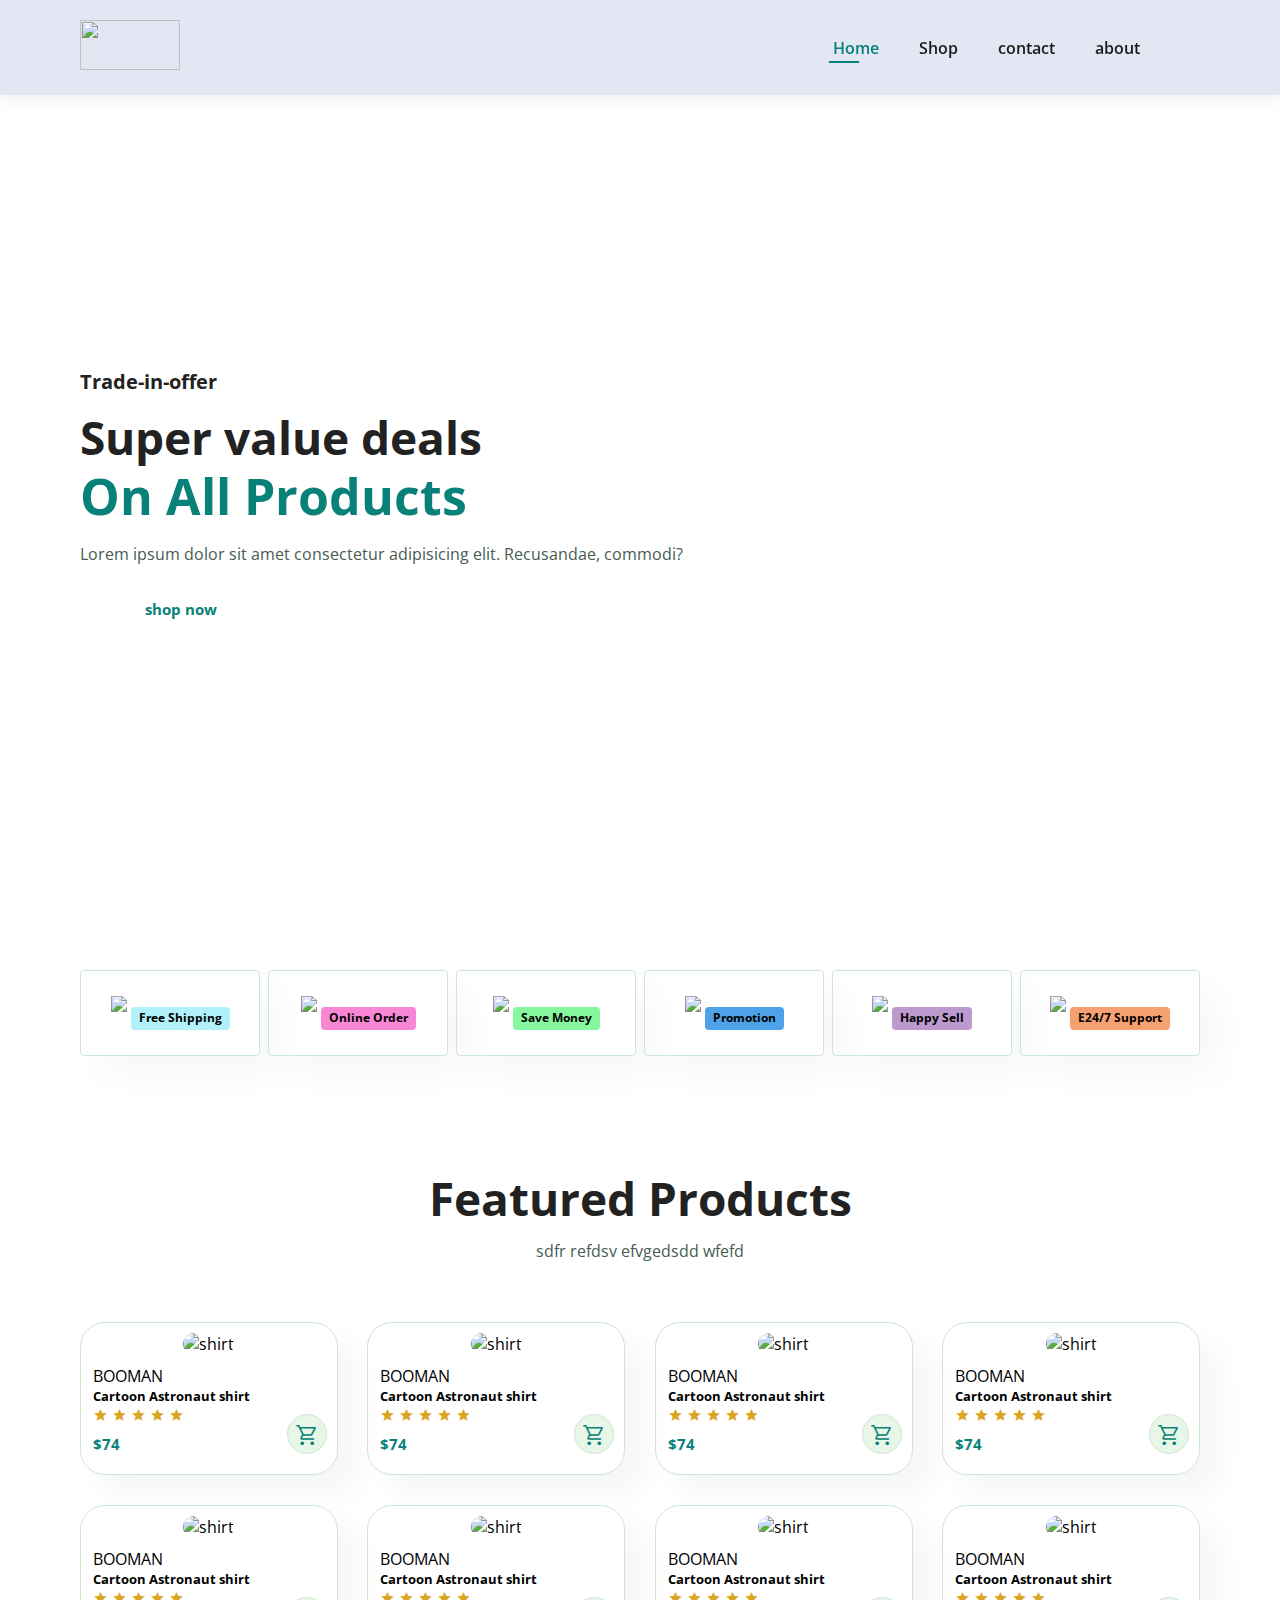
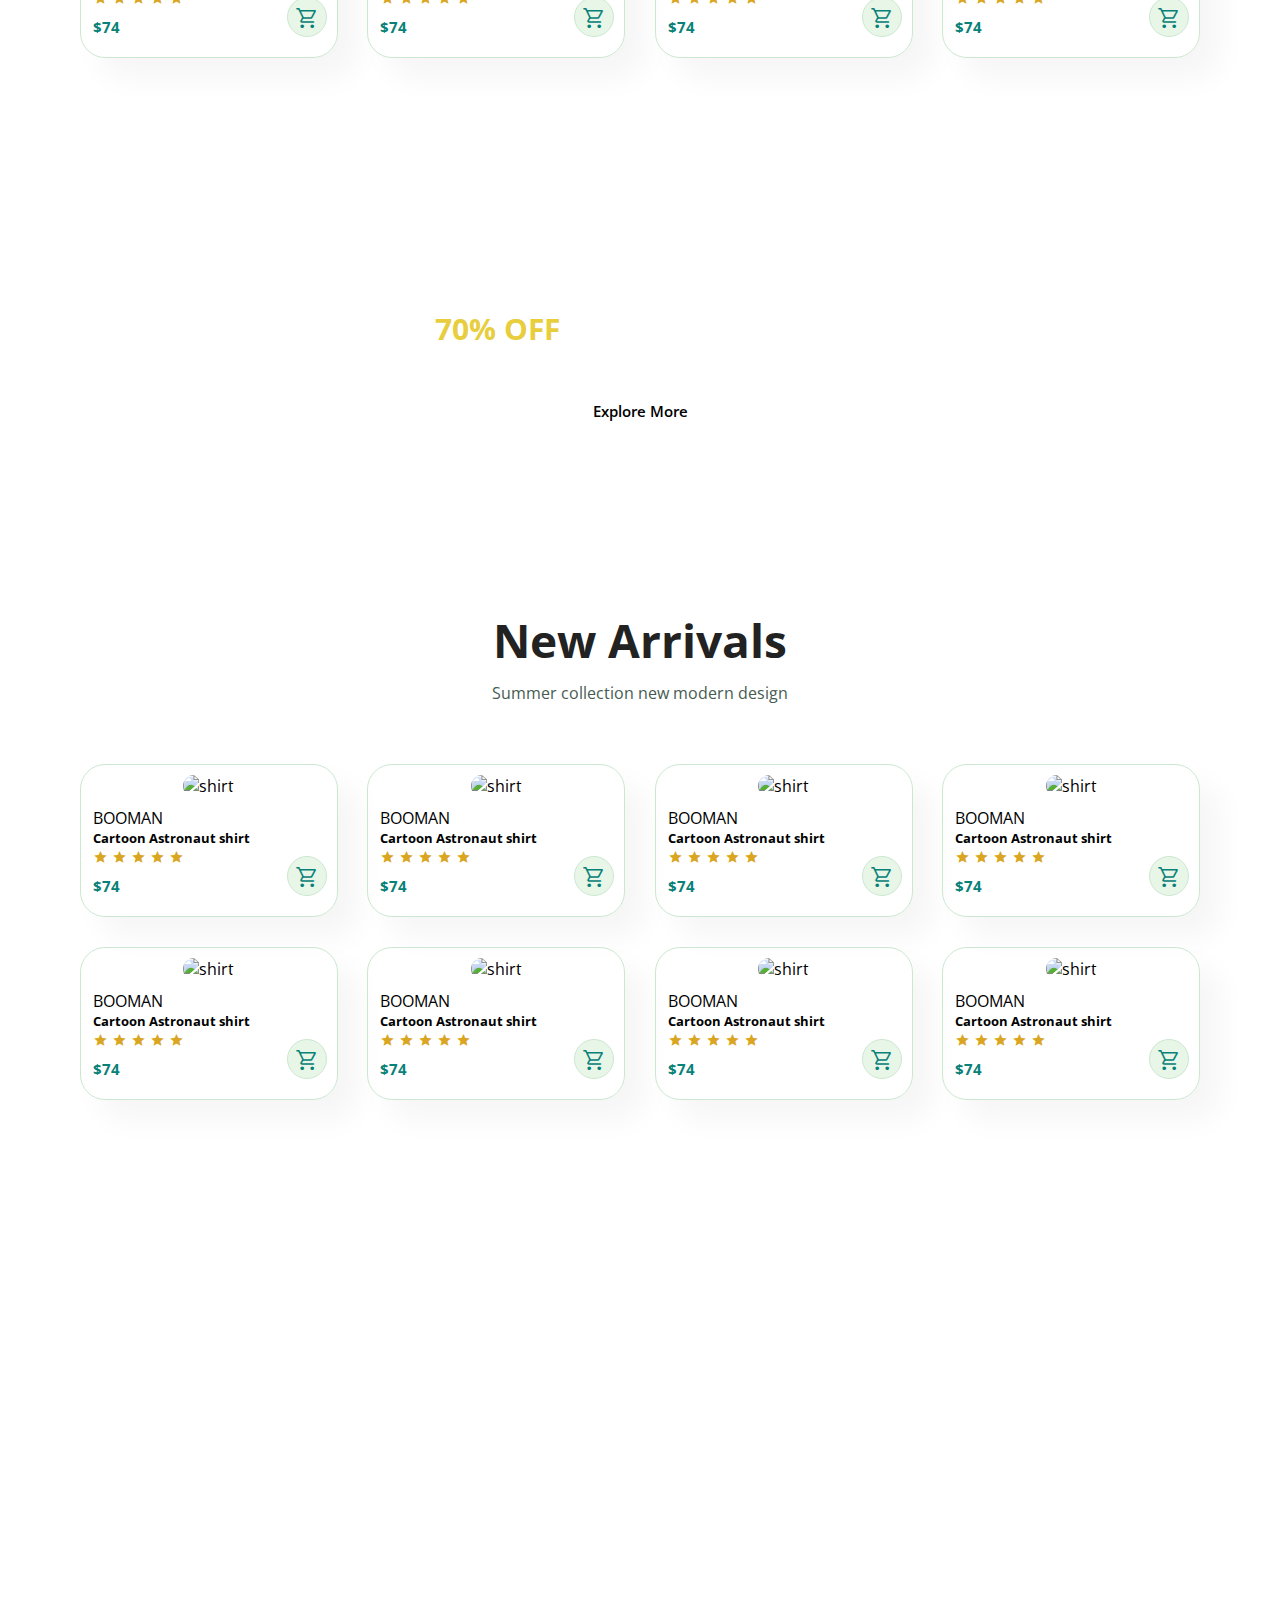
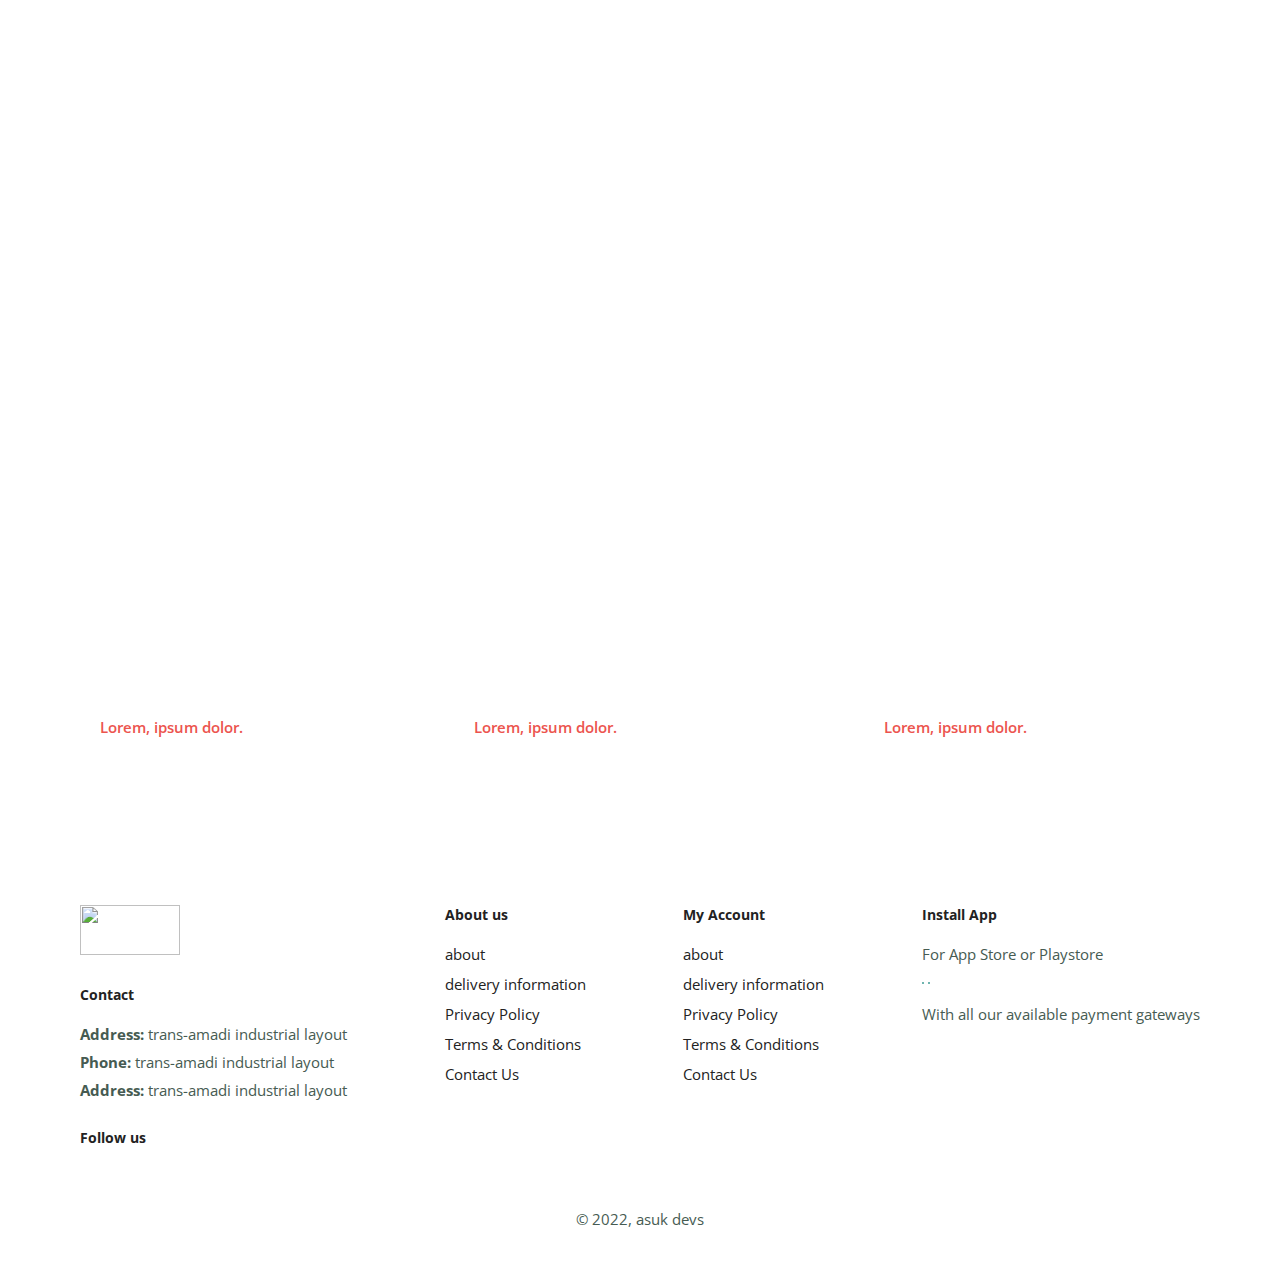
==== index.html @ c2a1bb3c "add to cart function" ====
<!DOCTYPE html>
<html lang="en">
<head>
    <meta charset="UTF-8">
    <meta http-equiv="X-UA-Compatible" content="IE=edge">
    <meta name="viewport" content="width=device-width, initial-scale=1.0">
    <title>ShopRegi</title>
    <link rel='stylesheet' href='https://cdn-uicons.flaticon.com/uicons-bold-rounded/css/uicons-bold-rounded.css'>
    <link rel="stylesheet" href="https://fonts.googleapis.com/css2?family=Material+Symbols+Outlined:opsz,wght,FILL,GRAD@20..48,100..700,0..1,-50..200" />

    <link rel="stylesheet" href="styles.css">
</head>
<body>
    <section id="header">
        <a href="#"><img src="images/The_North_Face-logo.png" alt=""  class="logo"></a>

        <div >
        <ul id="navbar">
            <li> <a href="index.html" class="active">Home</a></li>
            <li> <a href="shop.html">Shop</a></li>
            <li> <a href="#">contact</a></li>
            <li> <a href="about.html">about</a></li>
            <li id="lg-cart"> <a href="#"><i class="fi fi-br-shopping-bag"></i></a></li>
            <a href="cart.html" id="close"><i class="fi fi-br-x"></i></a>
        </ul>
        </div>

        <div id="mobile">
            <a href="#"><i class="fi fi-br-shopping-bag"></i></a>
            <i id="bar" class="fi fi-br-menu-burger"></i>
        </div>

    </section>

    <section id="hero">
        <h4>Trade-in-offer</h4>
        <h2>Super value deals</h2>
        <h1>On All Products</h1>
        <p>Lorem ipsum dolor sit amet consectetur adipisicing elit. Recusandae, commodi?</p>
        <button>shop now</button>

    </section>

    <section id="feature" class="section-p1">
        <div class="fe-box">
            <img src="img/features/f1.png">
            <h6>Free Shipping</h6>
        </div>
        <div class="fe-box">
            <img src="img/features/f2.png">
            <h6>Online Order</h6>
        </div>
        <div class="fe-box">
            <img src="img/features/f3.png">
            <h6>Save Money</h6>
        </div>
        <div class="fe-box">
            <img src="img/features/f4.png">
            <h6>Promotion</h6>
        </div>
        <div class="fe-box">
            <img src="img/features/f5.png">
            <h6>Happy Sell</h6>
        </div>
        <div class="fe-box">
            <img src="img/features/f6.png">
            <h6>E24/7 Support</h6>
        </div>
    </section>
    
    <section id="product" class="section-p1">
        <h2>Featured Products</h2>
        <p> sdfr refdsv efvgedsdd wfefd</p>
        <div class="pro-container">
            <div class="pro">
                <img src="img/products/f1.jpg" alt="shirt">
                <div class="des">
                    <span>BOOMAN</span>
                    <h5>Cartoon Astronaut shirt</h5>
                    <div class="star">
                        <span class="material-symbols-outlined">star</span>
                        <span class="material-symbols-outlined">star</span>
                        <span class="material-symbols-outlined">star</span>
                        <span class="material-symbols-outlined">star</span>
                        <span class="material-symbols-outlined">star</span>
                    </div>
                    <h4>$74</h4>
                </div>
                <a href="#"><span class="material-symbols-outlined cart">shopping_cart</span></a>
            </div>
            <div class="pro">
                <img src="img/products/f8.jpg" alt="shirt">
                <div class="des">
                    <span>BOOMAN</span>
                    <h5>Cartoon Astronaut shirt</h5>
                    <div class="star">
                        <span class="material-symbols-outlined">star</span>
                        <span class="material-symbols-outlined">star</span>
                        <span class="material-symbols-outlined">star</span>
                        <span class="material-symbols-outlined">star</span>
                        <span class="material-symbols-outlined">star</span>
                    </div>
                    <h4>$74</h4>
                </div>
                <a href="#"><span class="material-symbols-outlined cart">shopping_cart</span></a>
            </div>
            <div class="pro">
                <img src="img/products/f2.jpg" alt="shirt">
                <div class="des">
                    <span>BOOMAN</span>
                    <h5>Cartoon Astronaut shirt</h5>
                    <div class="star">
                        <span class="material-symbols-outlined">star</span>
                        <span class="material-symbols-outlined">star</span>
                        <span class="material-symbols-outlined">star</span>
                        <span class="material-symbols-outlined">star</span>
                        <span class="material-symbols-outlined">star</span>
                    </div>
                    <h4>$74</h4>
                </div>
                <a href="#"><span class="material-symbols-outlined cart">shopping_cart</span></a>
            </div>
            <div class="pro">
                <img src="img/products/f3.jpg" alt="shirt">
                <div class="des">
                    <span>BOOMAN</span>
                    <h5>Cartoon Astronaut shirt</h5>
                    <div class="star">
                        <span class="material-symbols-outlined">star</span>
                        <span class="material-symbols-outlined">star</span>
                        <span class="material-symbols-outlined">star</span>
                        <span class="material-symbols-outlined">star</span>
                        <span class="material-symbols-outlined">star</span>
                    </div>
                    <h4>$74</h4>
                </div>
                <a href="#"><span class="material-symbols-outlined cart">shopping_cart</span></a>
            </div>
            <div class="pro">
                <img src="img/products/f4.jpg" alt="shirt">
                <div class="des">
                    <span>BOOMAN</span>
                    <h5>Cartoon Astronaut shirt</h5>
                    <div class="star">
                        <span class="material-symbols-outlined">star</span>
                        <span class="material-symbols-outlined">star</span>
                        <span class="material-symbols-outlined">star</span>
                        <span class="material-symbols-outlined">star</span>
                        <span class="material-symbols-outlined">star</span>
                    </div>
                    <h4>$74</h4>
                </div>
                <a href="#"><span class="material-symbols-outlined cart">shopping_cart</span></a>
            </div>
            <div class="pro">
                <img src="img/products/f5.jpg" alt="shirt">
                <div class="des">
                    <span>BOOMAN</span>
                    <h5>Cartoon Astronaut shirt</h5>
                    <div class="star">
                        <span class="material-symbols-outlined">star</span>
                        <span class="material-symbols-outlined">star</span>
                        <span class="material-symbols-outlined">star</span>
                        <span class="material-symbols-outlined">star</span>
                        <span class="material-symbols-outlined">star</span>
                    </div>
                    <h4>$74</h4>
                </div>
                <a href="#"><span class="material-symbols-outlined cart">shopping_cart</span></a>
            </div>
            <div class="pro">
                <img src="img/products/f6.jpg" alt="shirt">
                <div class="des">
                    <span>BOOMAN</span>
                    <h5>Cartoon Astronaut shirt</h5>
                    <div class="star">
                        <span class="material-symbols-outlined">star</span>
                        <span class="material-symbols-outlined">star</span>
                        <span class="material-symbols-outlined">star</span>
                        <span class="material-symbols-outlined">star</span>
                        <span class="material-symbols-outlined">star</span>
                    </div>
                    <h4>$74</h4>
                </div>
                <a href="#"><span class="material-symbols-outlined cart">shopping_cart</span></a>
            </div>
            <div class="pro">
                <img src="img/products/f7.jpg" alt="shirt">
                <div class="des">
                    <span>BOOMAN</span>
                    <h5>Cartoon Astronaut shirt</h5>
                    <div class="star">
                        <span class="material-symbols-outlined">star</span>
                        <span class="material-symbols-outlined">star</span>
                        <span class="material-symbols-outlined">star</span>
                        <span class="material-symbols-outlined">star</span>
                        <span class="material-symbols-outlined">star</span>
                    </div>
                    <h4>$74</h4>
                </div>
                <a href="#"><span class="material-symbols-outlined cart">shopping_cart</span></a>
            </div>
        </div>

    </section>

    <section id="banner" class="section-m1">
        <h4> repair services</h4>
        <h2>Up to <span>70% OFF</span>  on all t-shirts and denim</h2>
        <button class="normal"> Explore More</button>
    </section>

    <section id="product" class="section-p1">
        <h2>New Arrivals</h2>
        <p> Summer collection new modern design</p>
        <div class="pro-container">
            <div class="pro">
                <img src="img/products/n1.jpg" alt="shirt">
                <div class="des">
                    <span>BOOMAN</span>
                    <h5>Cartoon Astronaut shirt</h5>
                    <div class="star">
                        <span class="material-symbols-outlined">star</span>
                        <span class="material-symbols-outlined">star</span>
                        <span class="material-symbols-outlined">star</span>
                        <span class="material-symbols-outlined">star</span>
                        <span class="material-symbols-outlined">star</span>
                    </div>
                    <h4>$74</h4>
                </div>
                <a href="#"><span class="material-symbols-outlined cart">shopping_cart</span></a>
            </div>
            <div class="pro">
                <img src="img/products/n2.jpg" alt="shirt">
                <div class="des">
                    <span>BOOMAN</span>
                    <h5>Cartoon Astronaut shirt</h5>
                    <div class="star">
                        <span class="material-symbols-outlined">star</span>
                        <span class="material-symbols-outlined">star</span>
                        <span class="material-symbols-outlined">star</span>
                        <span class="material-symbols-outlined">star</span>
                        <span class="material-symbols-outlined">star</span>
                    </div>
                    <h4>$74</h4>
                </div>
                <a href="#"><span class="material-symbols-outlined cart">shopping_cart</span></a>
            </div>
            <div class="pro">
                <img src="img/products/n3.jpg" alt="shirt">
                <div class="des">
                    <span>BOOMAN</span>
                    <h5>Cartoon Astronaut shirt</h5>
                    <div class="star">
                        <span class="material-symbols-outlined">star</span>
                        <span class="material-symbols-outlined">star</span>
                        <span class="material-symbols-outlined">star</span>
                        <span class="material-symbols-outlined">star</span>
                        <span class="material-symbols-outlined">star</span>
                    </div>
                    <h4>$74</h4>
                </div>
                <a href="#"><span class="material-symbols-outlined cart">shopping_cart</span></a>
            </div>
            <div class="pro">
                <img src="img/products/n4.jpg" alt="shirt">
                <div class="des">
                    <span>BOOMAN</span>
                    <h5>Cartoon Astronaut shirt</h5>
                    <div class="star">
                        <span class="material-symbols-outlined">star</span>
                        <span class="material-symbols-outlined">star</span>
                        <span class="material-symbols-outlined">star</span>
                        <span class="material-symbols-outlined">star</span>
                        <span class="material-symbols-outlined">star</span>
                    </div>
                    <h4>$74</h4>
                </div>
                <a href="#"><span class="material-symbols-outlined cart">shopping_cart</span></a>
            </div>
            <div class="pro">
                <img src="img/products/n5.jpg" alt="shirt">
                <div class="des">
                    <span>BOOMAN</span>
                    <h5>Cartoon Astronaut shirt</h5>
                    <div class="star">
                        <span class="material-symbols-outlined">star</span>
                        <span class="material-symbols-outlined">star</span>
                        <span class="material-symbols-outlined">star</span>
                        <span class="material-symbols-outlined">star</span>
                        <span class="material-symbols-outlined">star</span>
                    </div>
                    <h4>$74</h4>
                </div>
                <a href="#"><span class="material-symbols-outlined cart">shopping_cart</span></a>
            </div>
            <div class="pro">
                <img src="img/products/n6.jpg" alt="shirt">
                <div class="des">
                    <span>BOOMAN</span>
                    <h5>Cartoon Astronaut shirt</h5>
                    <div class="star">
                        <span class="material-symbols-outlined">star</span>
                        <span class="material-symbols-outlined">star</span>
                        <span class="material-symbols-outlined">star</span>
                        <span class="material-symbols-outlined">star</span>
                        <span class="material-symbols-outlined">star</span>
                    </div>
                    <h4>$74</h4>
                </div>
                <a href="#"><span class="material-symbols-outlined cart">shopping_cart</span></a>
            </div>
            <div class="pro">
                <img src="img/products/n7.jpg" alt="shirt">
                <div class="des">
                    <span>BOOMAN</span>
                    <h5>Cartoon Astronaut shirt</h5>
                    <div class="star">
                        <span class="material-symbols-outlined">star</span>
                        <span class="material-symbols-outlined">star</span>
                        <span class="material-symbols-outlined">star</span>
                        <span class="material-symbols-outlined">star</span>
                        <span class="material-symbols-outlined">star</span>
                    </div>
                    <h4>$74</h4>
                </div>
                <a href="#"><span class="material-symbols-outlined cart">shopping_cart</span></a>
            </div>
            <div class="pro">
                <img src="img/products/n8.jpg" alt="shirt">
                <div class="des">
                    <span>BOOMAN</span>
                    <h5>Cartoon Astronaut shirt</h5>
                    <div class="star">
                        <span class="material-symbols-outlined">star</span>
                        <span class="material-symbols-outlined">star</span>
                        <span class="material-symbols-outlined">star</span>
                        <span class="material-symbols-outlined">star</span>
                        <span class="material-symbols-outlined">star</span>
                    </div>
                    <h4>$74</h4>
                </div>
                <a href="#"><span class="material-symbols-outlined cart">shopping_cart</span></a>
            </div>
        </div>

    </section>

    <section id="sm-banner" class="section-p1"> 
        <div class="banner-box">
            <h4> crazy deals
            </h4>
            <h2>buy 1 get one free 
                 </h2>
            <span>Lorem ipsum dolor sit amet consectetur.</span>
            <button class="normal extra-bn">learn more</button>
        </div>
        <div class="banner-box">
            <h4> spring/summer
            </h4>
            <h2>up comming season 
                 </h2>
            <span>collection.</span>
            <button class="normal extra-bn">learn more</button>
        </div>
    </section>

    <section id="banner-3">
        <div class="banner-box">
            <h2>up comming season </h2>
            <h3> Lorem, ipsum dolor.</h3>
        </div>
        <div class="banner-box">
            <h2>NEW FOOTWEAR COLLECTION </h2>
            <h3> Lorem, ipsum dolor.</h3>
        </div>
        <div class="banner-box">
            <h2>T-SHIRT </h2>
            <h3> Lorem, ipsum dolor.</h3>
        </div>
    </section>

    <footer class="section-p1">
        <div class="foot">
        <div class="col">
            <img src="images/The_North_Face-logo.png" alt="" class="logo">
            <h4>Contact</h4>
            <p><strong>Address:</strong> trans-amadi industrial layout</p>
            <p><strong>Phone:</strong> trans-amadi industrial layout</p>
            <p><strong>Address:</strong> trans-amadi industrial layout</p>
            <div class="follow">
                    <h4>Follow us</h4>
                <div class="icon">
                    <i class="fi fi-brands-facebook"></i>
                    <i class="fi fi-brands-twitter"></i>
                    <i class="fi fi-brands-instagram"></i>
                    <i class="fi fi-brands-pinterest"></i>
                    <i class="fi fi-brands-youtube"></i>
                </div>
            </div>
        </div>

        <div class="col">
            <h4>About us</h4>
            
                <a href="#">about</a>
                <a href="#">delivery information</a>
                <a href="#">Privacy Policy</a>
                <a href="#">Terms & Conditions</a>
                <a href="#">Contact Us</a>

        </div>

        <div class="col">
            <h4>My Account</h4>
            
                <a href="#">about</a>
                <a href="#">delivery information</a>
                <a href="#">Privacy Policy</a>
                <a href="#">Terms & Conditions</a>
                <a href="#">Contact Us</a>
            
        </div>

        <div class="col install">
            <h4>Install App</h4>
            <p> For App Store or Playstore</p>
            <div class="row">
                <img src="img/pay/app.jpg" alt="">
                <img src="img/pay/play.jpg" alt="">
            </div>
            
            <p> With all our available payment gateways</p>
            <img src="img/pay/pay.png" alt="">
        </div>
</div>
       <div class="copyright">
            <p>© 2022, asuk devs</p>
        </div>
        
    </footer>
     
    <script src=" index.js"></script>
</body>
</html>
---- styles.css ----
@import url('https://fonts.googleapis.com/css2?family=Open+Sans&family=Playfair+Display&display=swap');
@import url('https://cdn-uicons.flaticon.com/uicons-brands/css/uicons-brands.css');

*{
    margin: 0;
    padding:0;
    box-sizing: border-box;
    font-family: 'Open Sans', sans-serif;
}


.material-symbols-outlined {
  font-variation-settings:
  'FILL' 0,
  'wght' 400,
  'GRAD' 0,
  'opsz' 48
}


h1{
    font-size: 50px;
    line-height: 64px;
    color: #222;
}

h2{
    font-size: 46px;
    line-height: 54px;
    color: #222;
}

h4{
    font-size: 20px;
    color: #222;
}

h6{
    font-weight: 700;
    font-size: 12px;
}

p{
    font-size: 16px;
    color: #465b52;
    margin: 15px 0 20px 0;
}

.section-p1{
    padding: 50px 80px;
}

.section-m1{
    margin: 40px 0;
}

button.normal{
    font-size: 15px;
    font-weight: 600;
    color: black;
    background-color: white;
    cursor: pointer;
    padding: 15px 30px;
    border-radius: 4px;
    border: none;
    outline: none;
    transition: 0.2s;
}

body{
    width: 100%;
}

#header{
    display: flex;
    align-items: center;
    justify-content: space-between ;
    padding: 20px 80px;
    background-color: #E3E6F3;
    box-shadow: 0 5px 15px rgba(0, 0, 0, 0.06);
    z-index: 999;
    position: sticky;
    top: 0;
    left: 0;
}

#navbar{
    display: flex;
    align-items: center;
    justify-content: center;
}

#mobile{
    display: none;
    align-items: center;
}

#close {
    display: none;
}

#navbar li {
    list-style: none;
    padding: 0 20px;
    position: relative;
}

#navbar li a{
    text-decoration: none;
    font-size: 16px;
    font-weight: 600;
    color: #1a1a1a;
    transition: 0.4 ease ;
}

#navbar li a:hover,
#navbar li a.active{
    color: #088178;
}

#navbar li a.active::after,
#navbar li a:hover::after{
    content: "";
    width: 30px;
    height: 2px;
    background-color: #088178;
    position: absolute;
    bottom: -4px;
    left: 16px;
}

.logo{
    width: 100px;
    height: 50px;
}

#hero{
    background-image: url("img/hero4.png");
    background-repeat: no-repeat;
    background-size: cover;
    background-position: top 25% right 0;
    height: 90vh;
    width: 100%;
    padding: 0 80px;
    display: flex;
    flex-direction: column;
    align-items: flex-start;
    justify-content: center;
}

#hero h4{
    padding-bottom: 15px;
}

#hero h1{
    color: #088178;
}

#hero button{
    background-image: url("img/button.png");
    background-color: transparent;
    color: #088178;
    border: 0;
    padding: 14px 80px 14px 65px;
    background-repeat: no-repeat;
    font-weight: 700;
    font-size: 15px;
    cursor: pointer;
}

#feature{
    display: flex;
    flex-wrap: wrap;
    justify-content: space-between;
    align-items: center;
}

#feature .fe-box {
    width: 180px;
    text-align: center;
    padding: 25px 15px;
    box-shadow: 20px 20px 34px rgba(0, 0, 0, 0.03);
    border: 1px solid #cce7d0;
    border-radius: 4px;
    margin: 15px 0;
    transition: 0.06;
}

#feature .fe-box:hover{
    box-shadow: 10px 10px 54px rgba(70, 62, 221, 0.2);
}

#feature .fe-box img {
    width: 100%;
    margin-bottom: 10px;
}

#feature .fe-box h6 {
    padding: 5px 8px 6px 8px;
    background-color: rgba(82, 224, 243, 0.452);
    border-radius: 4px;
    line-height: 1;
    display: inline-block;
}

#feature .fe-box:nth-child(2) h6 {
    background-color: rgba(243, 82, 195, 0.699);

}
#feature .fe-box:nth-child(3) h6 {
    background-color: rgba(82, 243, 117, 0.699);
}
#feature .fe-box:nth-child(4) h6 {
    background-color: rgba(28, 137, 226, 0.781);
}
#feature .fe-box:nth-child(5) h6 {
    background-color: rgba(159, 111, 187, 0.699);
}
#feature .fe-box:nth-child(6) h6 {
    background-color: rgba(243, 141, 82, 0.829);
}

#product{
    text-align: center;
}

#product .pro-container{
    display: flex;
    justify-content: space-between;
    padding-top: 25px;
    flex-wrap: wrap;
}

#product .pro{
    width: 23%;
    min-width: 250px;
    padding: 10px 12px;
    border: 1px solid #cce7d0;
    border-radius: 25px;
    cursor: pointer;
    box-shadow: 20px 20px 30px rgba(0, 0, 0, 0.04);
    margin: 15px 0;
    transition: 0.2 ease;
    position: relative;
}

#product .pro:hover{
    box-shadow: 20px 20px 30px rgba(0, 0, 0, 0.07);
}
 
#product .pro img{
    width: 100%;
    border-radius: 20px;
    
}

#product .pro .des{
    text-align: start;
    padding: 10px 0;
}

#product .pro .des .material-symbols-outlined{
    font-size: 15px;
    color: goldenrod;
font-variation-settings:
  'FILL' 1,
  'wght' 400,
  'GRAD' 0,
  'opsz' 48
}

#product .pro .des h4{
     padding-top: 7px;
     font-size: 15px;
     font-weight: 700;
     color: #088178;
}

#product .pro .cart{
    width: 40px;
    height: 40px;
    line-height: 40px;
    border-radius: 50px;
    background-color: #e8f6e8;
    font-weight: 500;
    color: #088178;
    border: 1px solid #cce7d0;
    bottom: 20px;
    right: 10px;
    position: absolute;
}

#banner {
    display: flex;
    flex-direction: column;
    justify-content: center;
    text-align: center;
    align-items: center;
    background-image: url('img/banner/b2.jpg');
    width: 100%;
    height: 40vh;
    background-size: cover;
    background-position: center;
}

#banner h4{
    color: rgb(255, 255, 255);
    font-size: 16px;
}

#banner h2 {
    color: rgb(255, 255, 255);
    font-size: 30px;
    padding: 30px 0;
}


#banner h2 span{
    color: rgba(228, 197, 26, 0.863);
}

#banner button:hover{
    background-color: #088178;
    color: rgb(255, 255, 255);
}

#sm-banner{
    display: flex;
    
    justify-content: space-between;
    flex-wrap:wrap;
}

#sm-banner .banner-box{
    
    display: flex;
    flex-direction: column;
    justify-content: center;
    align-items: flex-start;
    background-image: url('img/banner/b17.jpg');
    min-width: 580px;
    height: 50vh;
    background-size: cover;
    background-position: center;
    padding: 30px;
}

#sm-banner .banner-box:nth-child(2){
    background-image: url('img/banner/b10.jpg');
}

#sm-banner h4{
    color: white;
    font-size: 20px;
    font-weight: 300;
}

#sm-banner h2{
    color: white;
    font-size: 25px;
    font-weight: 600;
}

#sm-banner span{
    color: white;
    font-size: 15px;
    font-weight: 500;
    padding-bottom: 15px;
}

#sm-banner .extra-bn{
    background-color: transparent;
    border: 2px solid white;
    color: white;
}

#sm-banner .banner-box:hover button{
    background-color:#088178;
    border: 2px solid #088178;
    color: white;
    
}

#banner-3 .banner-box{
    
    display: flex;
    flex-direction: column;
    justify-content: center;
    align-items: flex-start;
    background-image: url('img/banner/b7.jpg');
    min-width: 30%;
    height: 30vh;
    background-size: cover;
    background-position: center;
    padding: 20px;
    margin-bottom: 20px;
}

#banner-3 .banner-box:nth-child(2){
    background-image: url('img/banner/b4.jpg');
}

#banner-3 .banner-box:nth-child(3){
    background-image: url('img/banner/b18.jpg');
}


#banner-3{
    display: flex;
    flex-wrap:wrap;
    justify-content: space-between;
    padding:  0 80px  ;
    
}

#banner-3 h2{
    color: white;
    font-size: 22px;
    font-weight: 900;
}

#banner-3 h3{
    color: #ec544e;
    font-size: 15px;
    font-weight: 600;
}

footer .foot{ 
    display: flex;
    flex-wrap: wrap;
    justify-content: space-between;
}

footer .col{
    display: flex;
    flex-direction: column;
    align-items: flex-start;
    margin-bottom: 20px;
}

footer .logo{
    margin-bottom: 30px;
}

footer h4{
    font-size: 14px;
    padding-bottom: 20px;
}

footer p{
    font-size: 15px;
    margin: 0 0 8px 0;
    color: #465b52;
}

footer a{
    font-size: 15px;
    text-decoration: none;
    color: #222;
    margin-bottom:10px;
}

footer .follow{
    margin-top: 20px;
}

footer .follow i{
    color: #465b52;
    padding-right: 4px;
    cursor: pointer;
}

footer .install .row img{
    border: 1px solid #088178;
    border-radius: 6px;
}

footer .copyright{
    width: 100%;
    height: 25px;
    text-align: center;
}

footer .install img{
    border-radius: 6px;
    margin: 10px 0 15px 0;
}

footer .follow i:hover,
footer a:hover{
    color: #088178;
}

/* Contact Page */

#contact_detials{
    display: flex;
    justify-content: space-between;
    align-items: center;
}

#contact_detials .detials{
    width: 40%;
}

#form-details{
    display: flex;
    justify-content: space-around;
    align-items: center;
    margin: 30px;
    padding: 80px;
    border: 1px solid #e1e1e1;
}

#contact_detials .detials span,
#form-details form span{
    font-size: 12px;
}

#contact_detials .detials h2,
#form-details form h2{
    font-size: 26px;
    line-height: 35px;
    padding: 20px 0 ;
}

#contact_detials .detials h3{
    font-size: 16px;
    padding-bottom: 15px;
}

#contact_detials .detials li{
    display: flex;
    list-style: none;
    padding: 10px 0;
}

#contact_detials .detials li i{
    font-size: 14px;
    padding-right: 22px;
}

#contact_detials .detials li p{
    margin: 0;
    font-size: 14px;
}

#contact_detials .map{
    width: 55%;
    height: 400px ;
}

#contact_detials .map iframe{
    width: 100%;
    height: 100%;
}

#form-details form{
    width: 65%;
    display: flex;
    flex-direction: column;
    align-items: flex-start;
}

#form-details form input,
#form-details form textarea{
    width: 100%;
    padding: 12px 15px;
    outline: none;
    margin-bottom: 20px;
    border: 1px solid #e1e1e1;
}

#form-details form button{
    background-color: #088178;
    color: white;
}

#form-details .people div {
    padding-bottom: 25px;
    display: flex;
    align-items: flex-start;
}

#form-details .people img {
    width:65px;
    height: 65px;
    object-fit: cover;
    margin-right: 15px;
}

#form-details .people p {
    margin: 0;
    line-height: 25px;
    font-size: 13px;
}

#form-details .people span {
    display: block;
    font-size: 16px;
    font-weight: 600;
    color: #000;
}

/* cart */

#cart table{
    width: 100%;
    border-collapse: collapse;
    table-layout: fixed;
    white-space: nowrap;
}

#cart table img{
    width: 70px;
}

#cart table td:nth-last-child(1){
    width: 100px;
    text-align: center;
}

#cart table td:nth-last-child(2){
    width: 150px;
    text-align: center;
}

#cart table td:nth-last-child(3){
    width: 250px;
    text-align: center;
}

#cart table td:nth-last-child(4),
#cart table td:nth-last-child(5),
#cart table td:nth-last-child(6)
{
    width: 150px;
    text-align: center;
}

#cart table td:nth-last-child(5) input{
    width: 70px;
    padding: 10px 5px 10px 15px;
}

@media (max-width:799px) {
    .section-p1 {
        padding: 40px 40px;
    }

    #navbar {
        display: flex;
        flex-direction: column;
        align-items: flex-start;
        justify-content: flex-start;
        height: 100vh;
        width: 300px;
        position: fixed;
        top: 0;
        right: -300px;
        background-color: #E3E6F3;
        box-shadow: 0 40px 60px rgba(0, 0, 0, 0.1);
        padding: 80px 0 0 10px;
        transition: 0.4s;
    }

    #navbar.active{
        right: 0;
    }

    #navbar li{
        margin-bottom: 25px;
    }

    #mobile{
        display: flex;
        align-items: center;
        
    }

    #mobile i{
        color: #1a1a1a;
        font-size: 24px;
        padding-left: 20px;
    }

    #close {
        position: absolute;
        top: 30px;
        left: 30px;
        color: #1a1a1a;
        font-size: 24px;
        text-decoration: none;
        display:initial;
    }

    #lg-cart{
        display: none;
    }


    #hero {

        height: 70vh;
        padding: 0 80px;
        background-position: top 30% right 30%;
    }

    #feature {
        
        justify-content: center;
    }

    #feature .fe-box {
       
        margin: 15px 15px;
    }

    #product .pro-container {
        
        justify-content: center;
    }

    #product .pro {
        margin: 15px;
    }

    #banner {
        height: 20vh;  
    }

    #sm-banner .banner-box {

        min-width: 100%;
        height: 30vh;
    }

    #banner-3 {
        
        padding: 0 40px;
    }

    #banner-3 .banner-box {
        
        width: 28%;
        
    }
    /* contact page */
    #form-details {
        margin: 30px;
        padding: 50px;
        
    }

    #form-details form {
        width: 50%;

    }
}

/* shop page start */

#page-header{
    background-image: url('img/banner/b1.jpg');
    background-size: cover;
    height: 40vh;
    width: 100%;
    display: flex;
    justify-content: center;
    text-align: center;
    flex-direction: column;
    color: white;
    padding: 15px;

}

#page-header h2{
    color: white;
}
#page-header p{
    color: white;
}

#pagenation{
    justify-content: center;
    text-align: center;
    
}

#pagenation a{
    text-decoration: none;
    background-color: #088178;
    padding: 15px 20px;
    border-radius: 4px;
    color: white;
    font-weight: 600;
}

#pagenation a i{
    font-size: 16px;
    font-weight: 600;
}
/* shop page ends */

/* product page */
#prodetials{
    display: flex;
    margin-top: 20px;
}

#prodetials .single-pro-image {
    width: 40%;
    margin-right: 50px;
}

.small-img-group{
    display: flex;
    justify-content: space-between;
}

.small-img-col{
    flex-basis: 24%;
    cursor: pointer;
}

#prodetials .single-prodetials{
    width: 50%;
    padding-top: 30px;
}

#prodetials .single-prodetials h4{
    padding: 40px 0 20px 0;
}

#prodetials .single-prodetials h2{
    font-size: 26px;
}

#prodetials .single-prodetials select{
    padding: 5px  10px ;
    display: block;
    margin-bottom: 10px;
}

#prodetials .single-prodetials input{
    width: 50px;
    height: 47px;
    padding-left: 10px;
    font-size: 16px;
    margin-right: 10px;
}

#prodetials .single-prodetials input:focus{
    outline: none;
}

#prodetials .single-prodetials button{
    background-color: #088178;
    color: white;
}

#prodetials .single-prodetials span{
    line-height: 25px;
}

/* about page */
#about-header{
    background-image: url('img/about/banner.png');
    background-size: cover;
    height: 40vh;
    width: 100%;
    display: flex;
    justify-content: center;
    text-align: center;
    flex-direction: column;
    color: white;
    padding: 15px;
    
}



#about-header h2{
    color: white;
}

#about-header p{
    color: white;
}

#about-head img{
    width: 50%;
    height: auto;
}

#about-head {
    display: flex;
    align-items: center;
     
}

#about-head div{
    padding-left: 40px;
     
}

#about-app{
    text-align: center;
}

#about-app .video{
    width: 80%;
    height: auto;
    align-items: center;
    border-radius: 8px;
}


@media (max-width:480px) {
    #header {
        padding: 10px 27px;
    }
    .section-p1 {
        padding: 20px;
    }

    #hero {

        height: 50vh;
        padding: 0 20px;
        background-position: top 20% right 40%;
    }

    h2 {
        font-size: 35px;
    }

    h1 {
        font-size: 40px;
    }

    #feature .fe-box {
        width: 120px;
        margin: 0 0 15px 0;
    }

    #feature {
        justify-content: space-between;
    }

    #product .pro {
        width: 100%;
       
    }

    #banner {
        height: 40vh;
    }

    #sm-banner .banner-box {
        height: 40vh;
    }

    #sm-banner .banner-box:nth-child(2) {
        margin-top: 20px;
    }

    #banner-3 {
        padding: 0 20px;
    }

    #banner-3 .banner-box {
        width: 100%;
    }

    /* single product */
    #prodetials {
        display: flex;
        flex-direction: column;
    }

    #prodetials .single-pro-image {
        width: 100%;
        margin-right: 0%;
    }

    #prodetials .single-prodetials {
        width: 100%;
       
    }

    #about-head {
        flex-direction: column;
        
    }

    #about-head img {
        width: 100%;
        margin-bottom: 20px;
    }

    #about-head div h2{
        text-align: center;
    }

    #about-head div {
        padding-left: 0;
    }

    /* contact */

    #contact_detials {
        flex-direction: column;
    }

    #contact_detials .detials {
        width: 100%;
        margin-bottom: 30px;
    }

    #contact_detials .map {
        width: 100%;
    
    }

    #form-details {
        margin: 10px;
        padding: 30px 10px;
        flex-wrap: wrap;
    }

    #form-details form {
        width: 100%;
        margin-bottom: 30px;
        
    }
}
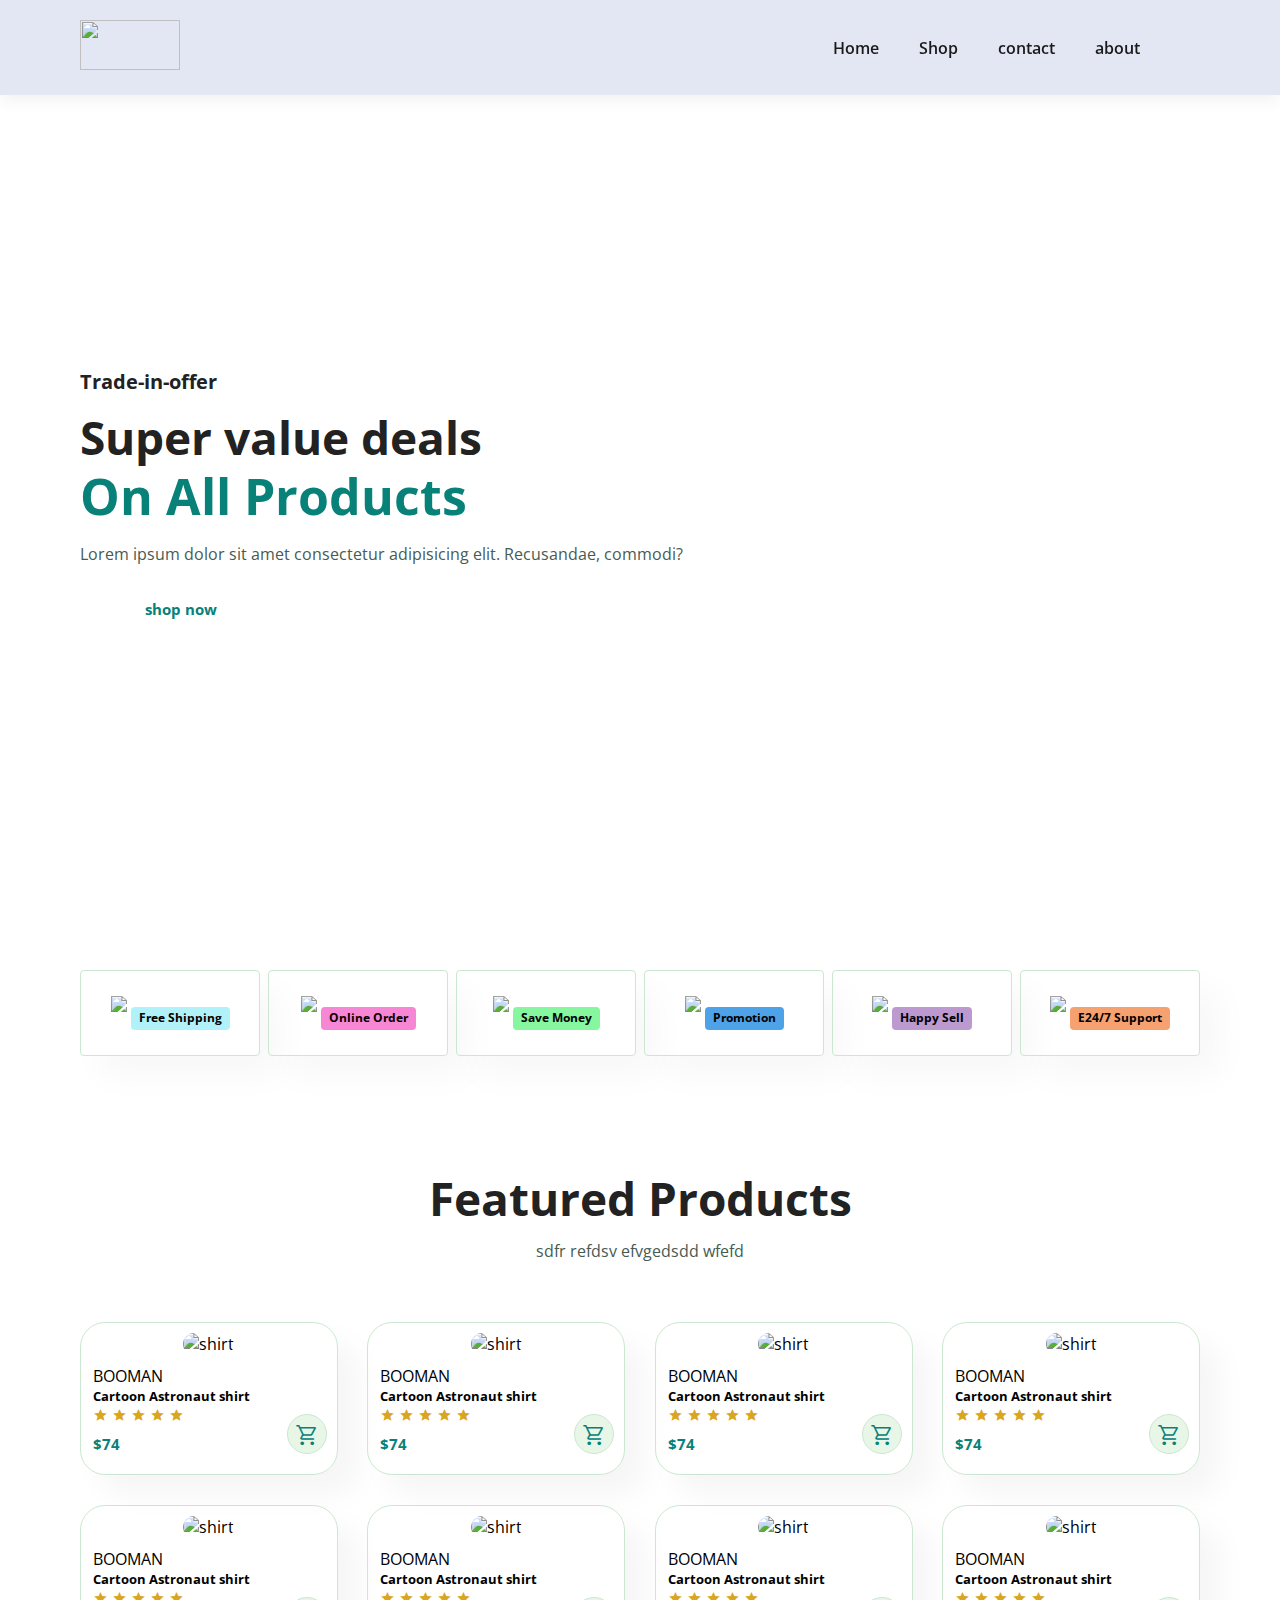
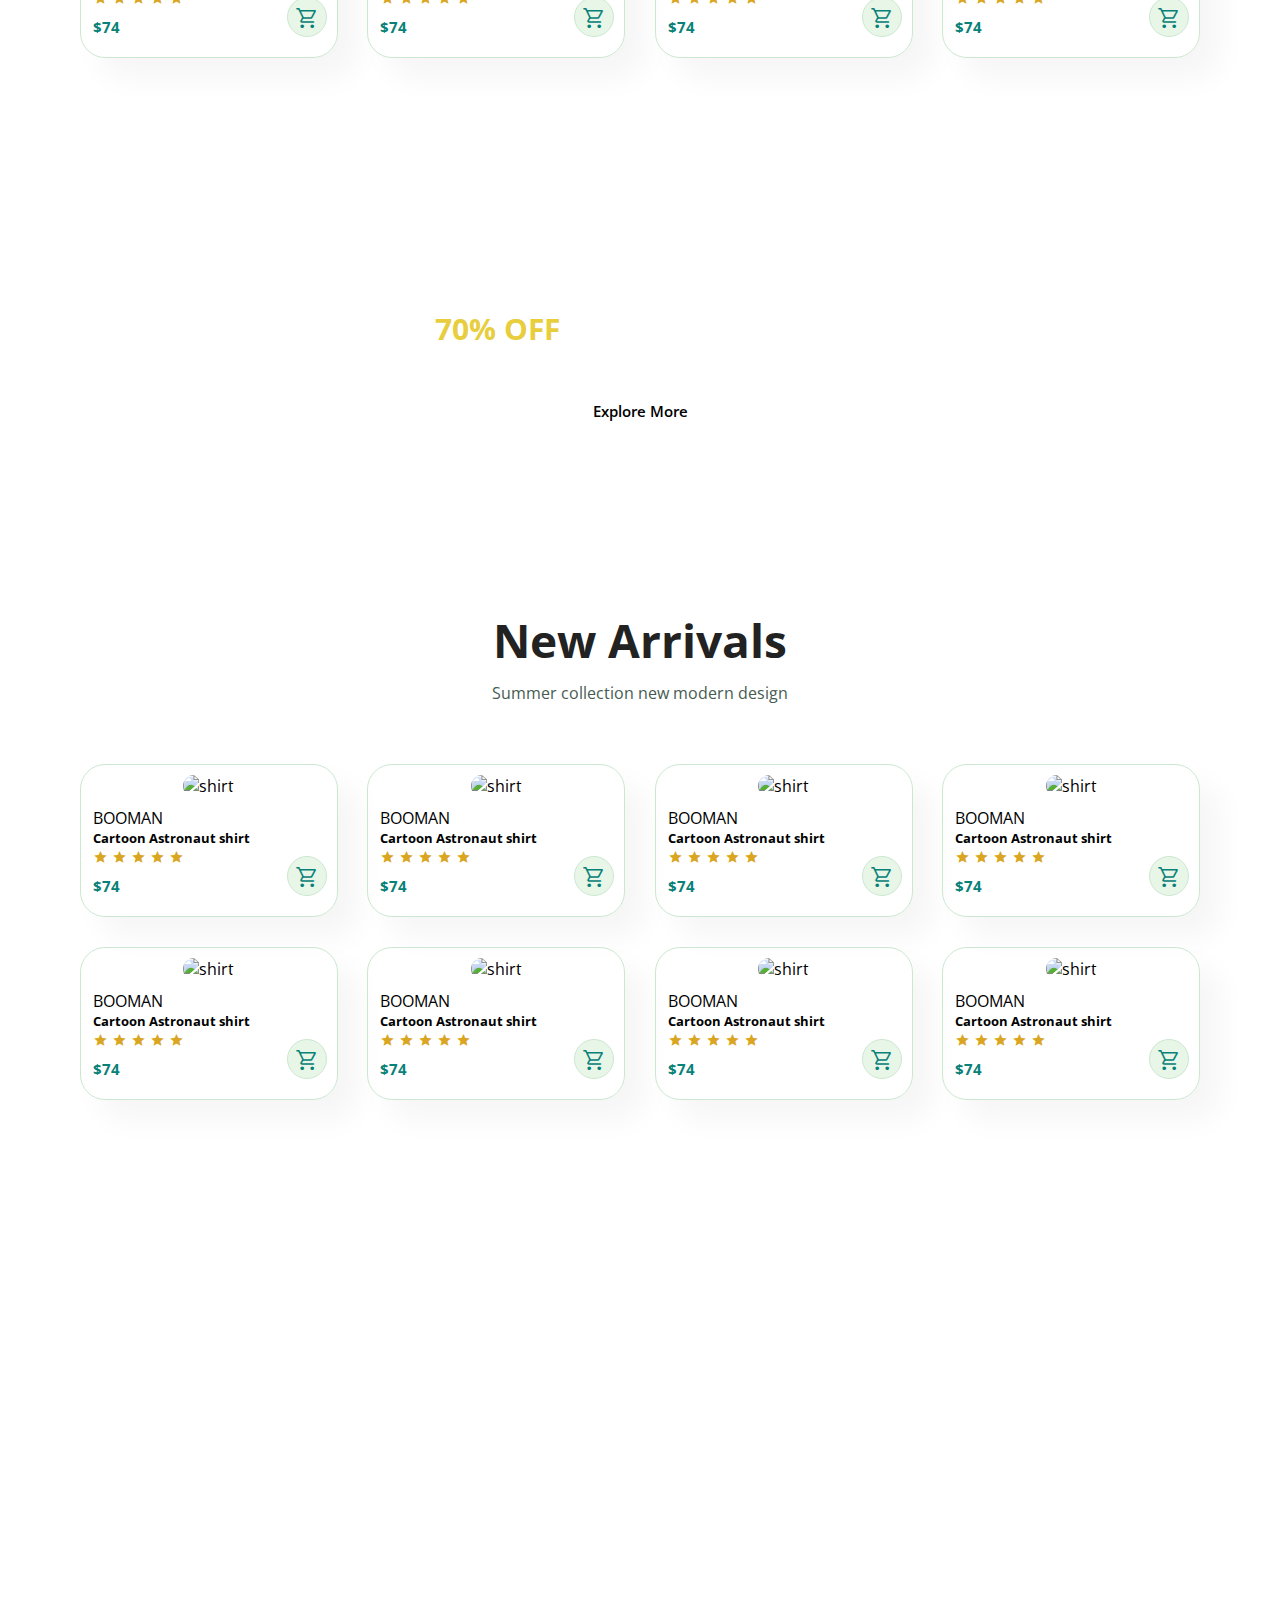
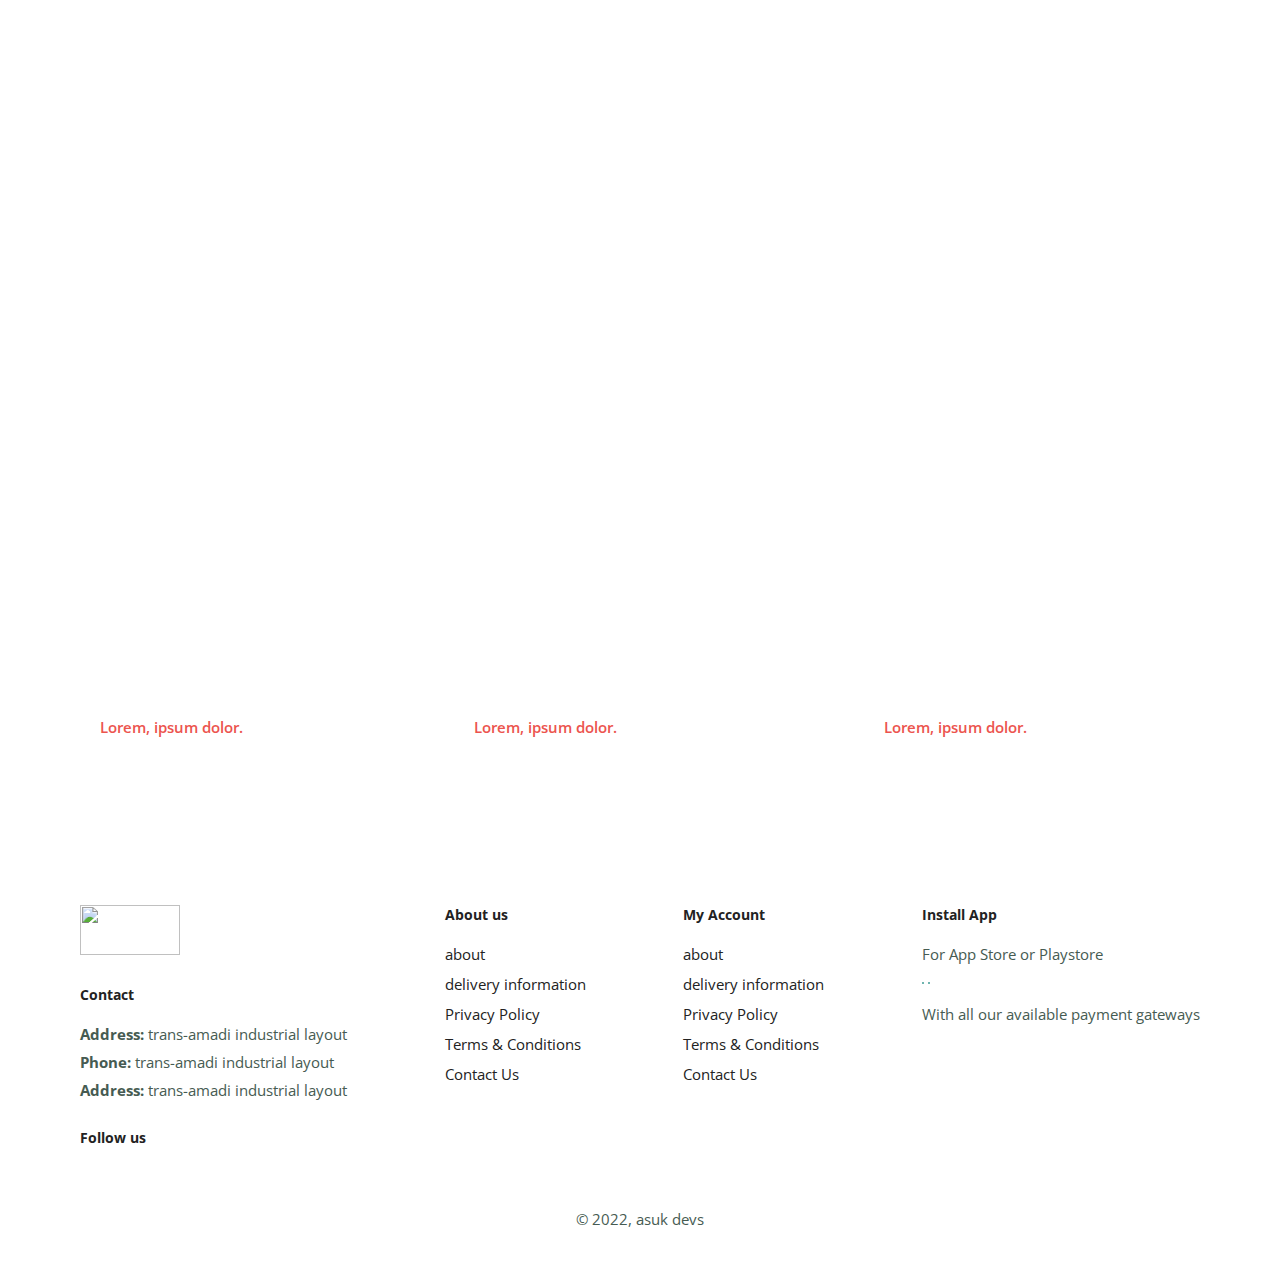
==== commit 5f58fddd: "resuable navbar" ====
--- a/index.html
+++ b/index.html
@@ -11,7 +11,7 @@
     <link rel="stylesheet" href="styles.css">
 </head>
 <body>
-    <section id="header">
+    <!-- <section id="header">
         <a href="#"><img src="images/The_North_Face-logo.png" alt=""  class="logo"></a>
 
         <div >
@@ -30,7 +30,8 @@
             <i id="bar" class="fi fi-br-menu-burger"></i>
         </div>
 
-    </section>
+    </section> -->
+    <app-navbar></app-navbar>
 
     <section id="hero">
         <h4>Trade-in-offer</h4>
